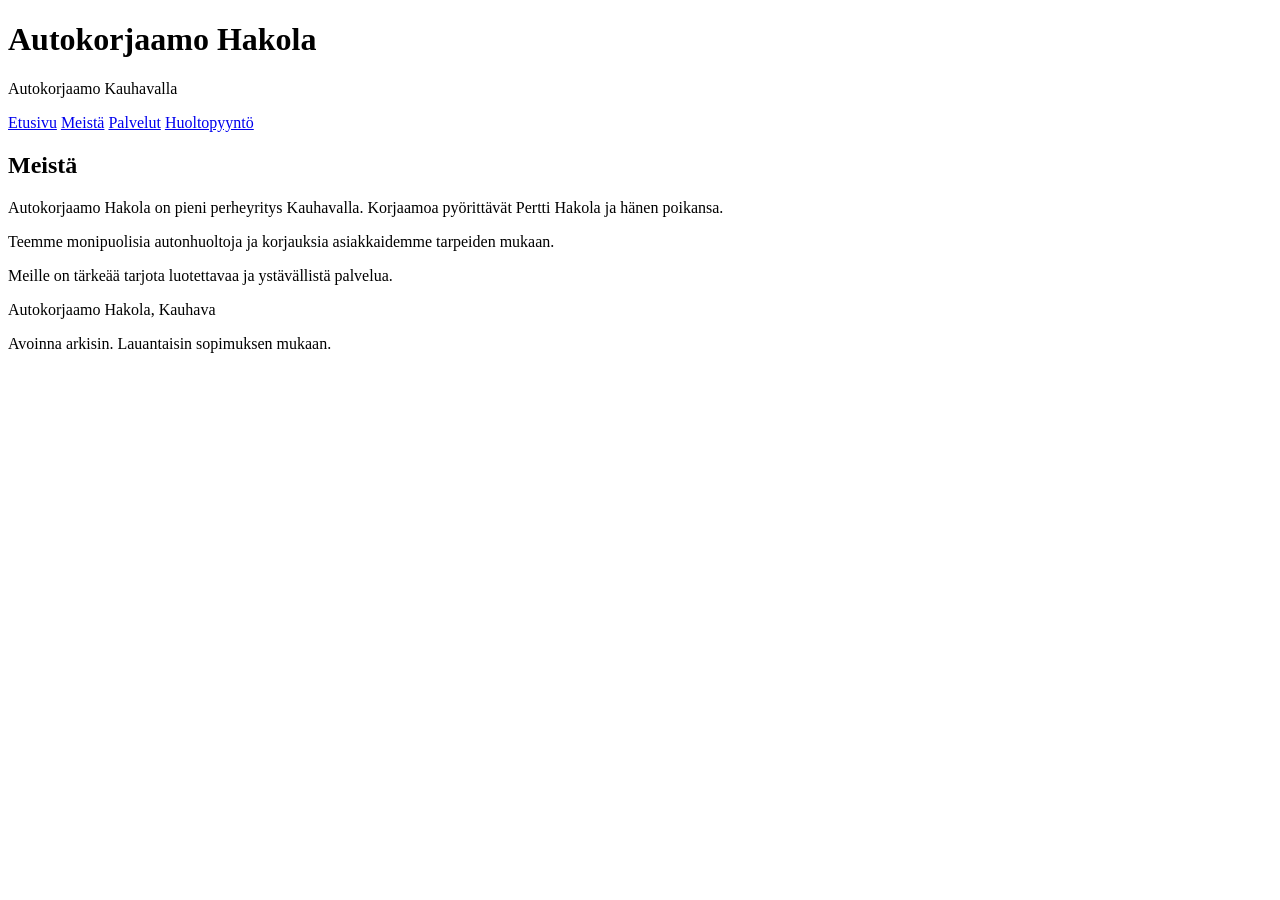
==== about.html @ 51f7396b "E1" ====
<!DOCTYPE html>
<html lang="fi">

<head>
    <meta charset="UTF-8">
    <title>Meistä - Autokorjaamo Hakola</title>
</head>

<body>

    <header>
        <h1>Autokorjaamo Hakola</h1>
        <p>Autokorjaamo Kauhavalla</p>
    </header>

    <nav>
        <a href="index.html">Etusivu</a>
        <a href="about.html">Meistä</a>
        <a href="listing.html">Palvelut</a>
        <a href="contact.html">Huoltopyyntö</a>
    </nav>

    <main>

        <h2>Meistä</h2>

        <p>
            Autokorjaamo Hakola on pieni perheyritys Kauhavalla.
            Korjaamoa pyörittävät Pertti Hakola ja hänen poikansa.
        </p>

        <p>
            Teemme monipuolisia autonhuoltoja ja korjauksia
            asiakkaidemme tarpeiden mukaan.
        </p>

        <p>
            Meille on tärkeää tarjota luotettavaa ja
            ystävällistä palvelua.
        </p>

    </main>

    <footer>
        <p>Autokorjaamo Hakola, Kauhava</p>
        <p>Avoinna arkisin. Lauantaisin sopimuksen mukaan.</p>
    </footer>

</body>
</html>
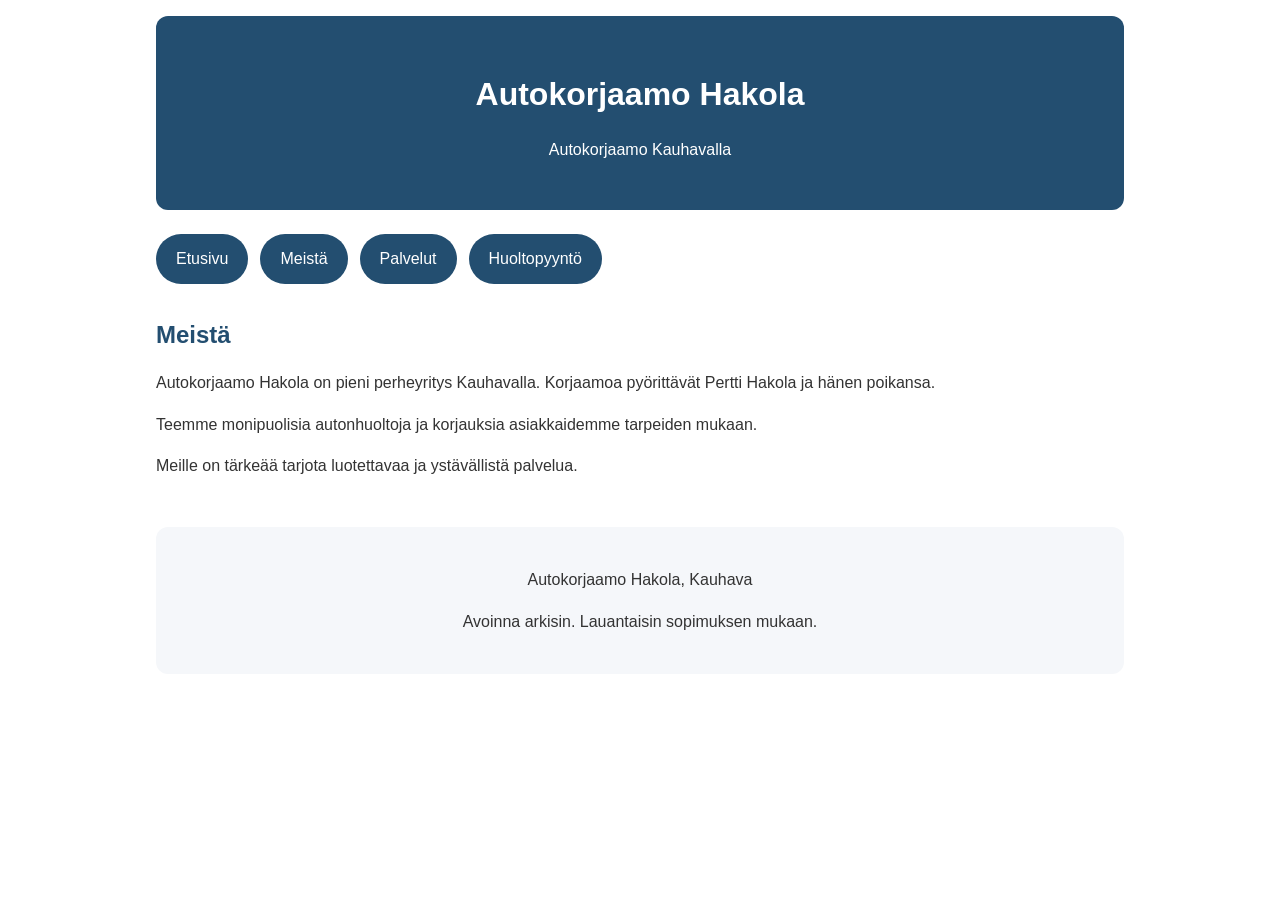
==== commit 9138ba3a: "E2: 1.0" ====
--- a/about.html
+++ b/about.html
@@ -4,7 +4,9 @@
 
 <head>
     <meta charset="UTF-8">
+    <meta name="viewport" content="width=device-width, initial-scale=1.0">
     <title>Meistä - Autokorjaamo Hakola</title>
+    <link rel="stylesheet" href="style.css">
 </head>
 
 <body>
--- a/style.css
+++ b/style.css
@@ -0,0 +1,308 @@
+:root {
+    --primary-color: #234e70;
+    --primary-hover: #16364e;
+    --light-color: #f5f7fa;
+    --text-color: #333333;
+    --border-radius: 12px;
+    --spacing: 1rem;
+}
+
+/* Yleiset asetukset */
+
+* {
+    box-sizing: border-box;
+}
+
+body {
+    font-family: Arial, Helvetica, sans-serif;
+    background-color: white;
+    color: var(--text-color);
+    line-height: 1.6;
+
+    max-width: 1000px;
+    margin: 0 auto;
+    padding: 1rem;
+}
+
+/* Otsikko */
+
+header {
+    background-color: var(--primary-color);
+    color: white;
+
+    text-align: center;
+
+    padding: 2rem;
+    border-radius: var(--border-radius);
+
+    margin-bottom: 1.5rem;
+}
+
+header h1 {
+    margin-bottom: 0.5rem;
+}
+
+/* Navigaatio */
+
+nav {
+    display: flex;
+    gap: 0.75rem;
+    flex-wrap: wrap;
+
+    margin-bottom: 2rem;
+}
+
+nav a {
+    text-decoration: none;
+
+    color: white;
+    background-color: var(--primary-color);
+
+    padding: 0.75rem 1.25rem;
+    border-radius: 999px;
+
+    transition: background-color 0.3s ease;
+}
+
+nav a:hover {
+    background-color: var(--primary-hover);
+}
+
+/* Sisältö */
+
+main {
+    background-color: white;
+}
+
+h2 {
+    color: var(--primary-color);
+    margin-top: 2rem;
+    margin-bottom: 1rem;
+}
+
+h3 {
+    color: var(--primary-color);
+    margin-top: 1.5rem;
+}
+
+p {
+    margin-bottom: 1rem;
+}
+
+ul {
+    background-color: var(--light-color);
+
+    padding: 1.5rem 2rem;
+
+    border-radius: var(--border-radius);
+}
+
+li {
+    margin-bottom: 0.5rem;
+}
+
+/* Painike */
+
+.button {
+    display: inline-block;
+
+    background-color: var(--primary-color);
+    color: white;
+
+    text-decoration: none;
+
+    padding: 0.9rem 1.5rem;
+
+    border-radius: 999px;
+
+    transition: background-color 0.3s ease;
+}
+
+.button:hover {
+    background-color: var(--primary-hover);
+}
+
+/* Footer */
+
+footer {
+    margin-top: 3rem;
+
+    background-color: var(--light-color);
+
+    text-align: center;
+
+    padding: 1.5rem;
+
+    border-radius: var(--border-radius);
+}
+
+/* Lomakkeita varten (contact.html) */
+
+form {
+    background-color: var(--light-color);
+
+    padding: 1.5rem;
+
+    border-radius: var(--border-radius);
+}
+
+input,
+textarea,
+select {
+    width: 100%;
+
+    padding: 0.75rem;
+
+    margin-top: 0.3rem;
+    margin-bottom: 1rem;
+
+    border: 1px solid #cccccc;
+    border-radius: 8px;
+}
+
+button {
+    background-color: var(--primary-color);
+    color: white;
+
+    border: none;
+
+    padding: 0.9rem 1.5rem;
+
+    border-radius: 999px;
+
+    cursor: pointer;
+}
+
+button:hover {
+    background-color: var(--primary-hover);
+}
+
+/* Näppäimistöfokus */
+
+a:focus,
+button:focus,
+input:focus,
+textarea:focus,
+select:focus {
+    outline: 3px solid orange;
+    outline-offset: 2px;
+}
+
+/* Mobiili */
+
+@media (max-width: 768px) {
+
+    body {
+        padding: 0.75rem;
+    }
+
+    nav {
+        flex-direction: column;
+    }
+
+    nav a {
+        text-align: center;
+    }
+
+    header {
+        padding: 1.5rem;
+    }
+
+    h1 {
+        font-size: 2rem;
+    }
+
+}
+
+/* Palvelukortit */
+
+.service-card {
+    background-color: var(--light-color);
+
+    padding: 1.5rem;
+
+    margin-bottom: 1rem;
+
+    border-radius: var(--border-radius);
+
+    box-shadow: 0 3px 8px rgba(0, 0, 0, 0.08);
+
+    transition: transform 0.2s ease,
+                box-shadow 0.2s ease;
+}
+
+.service-card:hover {
+    transform: translateY(-3px);
+
+    box-shadow: 0 6px 12px rgba(0, 0, 0, 0.12);
+}
+
+.service-card h3 {
+    margin-top: 0;
+    color: var(--primary-color);
+}
+
+.service-card p {
+    margin-bottom: 0;
+}
+
+/* Tumma tila */
+
+@media (prefers-color-scheme: dark) {
+
+    body {
+        background-color: #3a3a3a;
+        color: #ffffff;
+    }
+
+    main {
+        background-color: #3a3a3a;
+    }
+
+    p,
+    li {
+        color: #ffffff;
+    }
+
+    header {
+        background-color: #0f2d47;
+    }
+
+    nav a {
+        background-color: #34658f;
+    }
+
+    nav a:hover {
+        background-color: #4a7da8;
+    }
+
+    footer,
+    ul,
+    form,
+    .service-card {
+        background-color: #4a4a4a;
+    }
+
+    h2,
+    h3 {
+        color: #9dd3f7;
+    }
+
+    input,
+    textarea,
+    select {
+        background-color: #4a4a4a;
+        color: white;
+        border: 1px solid #666666;
+    }
+
+    button,
+    .button {
+        background-color: #34658f;
+    }
+
+    button:hover,
+    .button:hover {
+        background-color: #4a7da8;
+    }
+}
